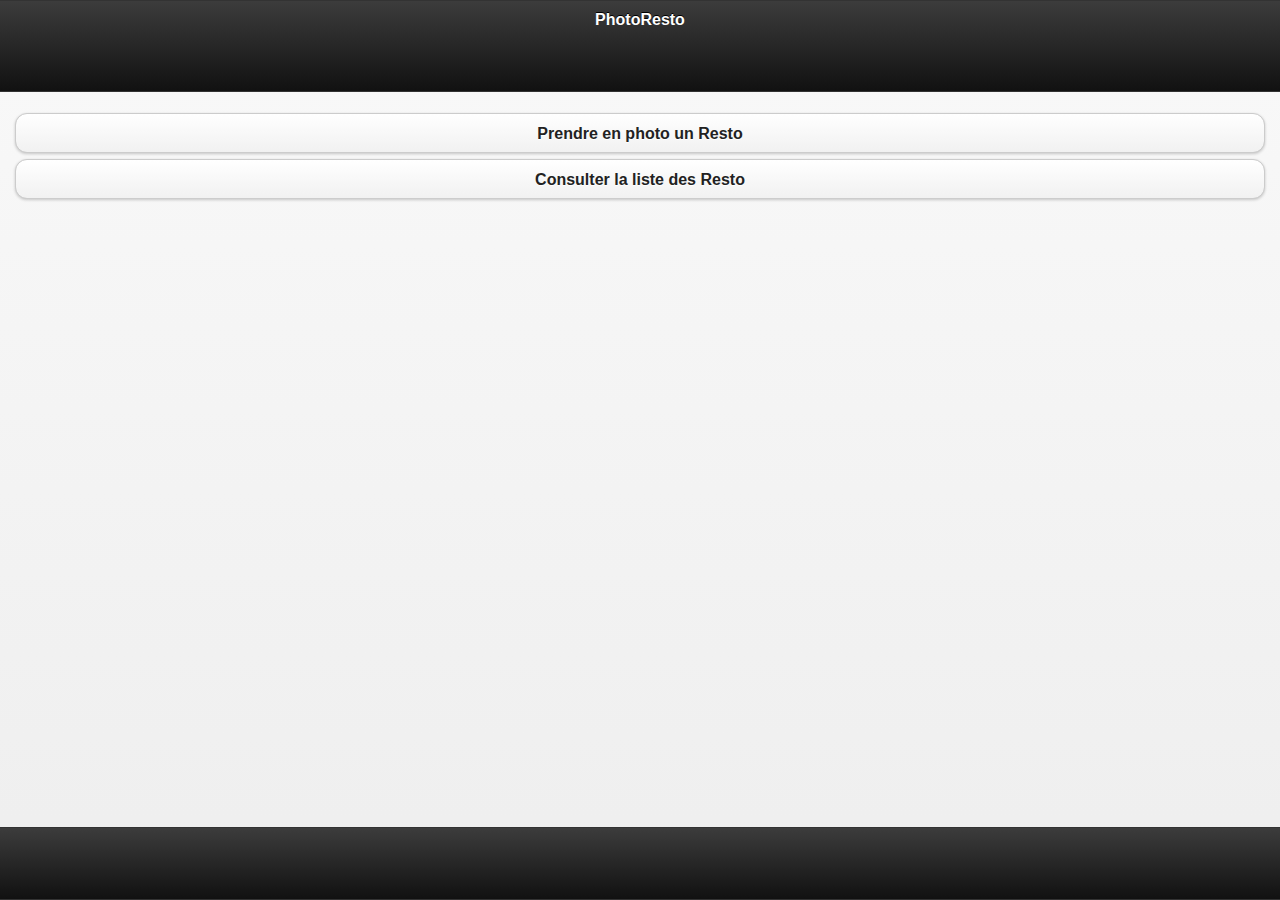
==== PhotoResto/platforms/android/assets/www/index.html @ 63dc2b90 "retour fonctionnel" ====
<!DOCTYPE html>
<html>

<head>
	<meta charset="utf-8" />
	<meta name="format-detection" content="telephone=no" />
	<!-- WARNING: for iOS 7, remove the width=device-width and height=device-height attributes. See https://issues.apache.org/jira/browse/CB-4323 -->
	<meta name="viewport" content="user-scalable=no, initial-scale=1, maximum-scale=1, minimum-scale=1, width=device-width, height=device-height, target-densitydpi=device-dpi" />
	<!-- DO NOT REMOVE, NEEDED TO RUN -->
	<link rel="stylesheet" type="text/css" href="css/jquery.mobile-1.3.2.min.css" />
	<script type="text/javascript" src="js/jquery/jquery-2.0.3.min.js"></script>
	<script type="text/javascript" src="js/jquery/jquery.mobile-1.3.2.min.js"></script>
	<script type="text/javascript" src="cordova.js"></script>
	<!-- CAN BE MODIFIED OR REMOVED FOR PROJECT -->
	<title>PhotoResto!</title>
	<link rel="stylesheet" type="text/css" href="css/index.css" />
	<script type="text/javascript" src="js/index.js"></script>
	<script type="text/javascript" src="js/geolocation.js"></script>
	<script type="text/javascript" src="js/camera.js"></script>
</head>

<body>

	<div class="page" id="home" data-role="page">
		<div data-role="header">
			<h1>PhotoResto</h1>
		</div>
		<div data-role="content">
			<a data-role="button" class="getPicture" href="#remplirFiche">Prendre en photo un Resto</a>
			<a data-role="button" id="seeList" href="#">Consulter la liste des Resto</a>
		</div>
		<div data-role="footer">
		</div>
	</div>

	<div class="page" id="remplirFiche" data-role="page">
		<div data-role="header">
			<h1>Soumettre Resto</h1>
		</div>
		<div data-role="content">
			<div class="infoPhoto">
				<div id="photo"></div>
				<div id="optionPhoto">
					<input type="button" class="getPicture" value="Changer" />
					<p id="position"></p>
					<input type="button" class="getPosition" value="Changer" />
				</div>
			</div>
			<div class="infoResto">
			</div>
		</div>
		<div data-role="footer">
			<a data-role="button" class="left button cancel goHome" href="">Annuler</a>
			<a data-role="button" class="right button submitResto" href="">Soumettre le Resto</a>
			<div class="clear"></div>
		</div>
	</div>

	<!-- //EXEMPLE
	<div class="" data-role="page">
		<div data-role="header">
		</div>
		<div data-role="content">
		</div>
		<div data-role="footer">
	</div>
	-->
</body>

</html>
---- PhotoResto/platforms/android/assets/www/css/index.css ----
* {
	-webkit-tap-highlight-color: rgba(0, 0, 0, 0);
	/* make transparent link selection, adjust last value opacity 0 to 1.0 */
}
body {
	-webkit-touch-callout: none;
	/*	 prevent callout to copy image, etc when tap to hold */
	-webkit-text-size-adjust: none;
	/* prevent webkit from resizing text to fit*/
	-webkit-user-select: none;
	/*	 prevent copy paste, to allow, change 'none' to 'text' */
	font-family: 'HelveticaNeue-Light', 'HelveticaNeue', Helvetica, Arial, sans-serif;
	font-size: 12px;
	height: 100%;
	margin: 0px;
	padding: 0px;
	width: 100%;
	color: #000;
}
/* Portrait layout (default) */

/* Landscape layout (with min-width) */

/*
@media screen and (min-aspect-ratio: 1/1) and (min-width:400px) {

}
*/

.page {
	height: 100%;
	font-size:100%;
}
[data-role="header"] {
	height: 10%;
	width: 100%;
}
[data-role="content"] {

}
[data-role="footer"] {
	bottom: 0;
	position: fixed;
	width: 96%;
	height: 5%;
	padding:1% 2%;
}
.smallPic {
	width: 100%;
}
.infoPhoto {
	height: 30%;
	width: 100%;
	padding: 1%;
}
#photo {
	max-width: 49%;
	height: 100%;
	float: left;
}
#optionPhoto {
	max-width: 49%;
	float: right;
}
.left {
	float: left;
}
.right {
	float: right;
}
.clear {
	clear: both;
}
.button {
	height:90%;
	min-width:20%;
	max-width:40%;
	text-align:center;
	font-size-adjust:auto;
}
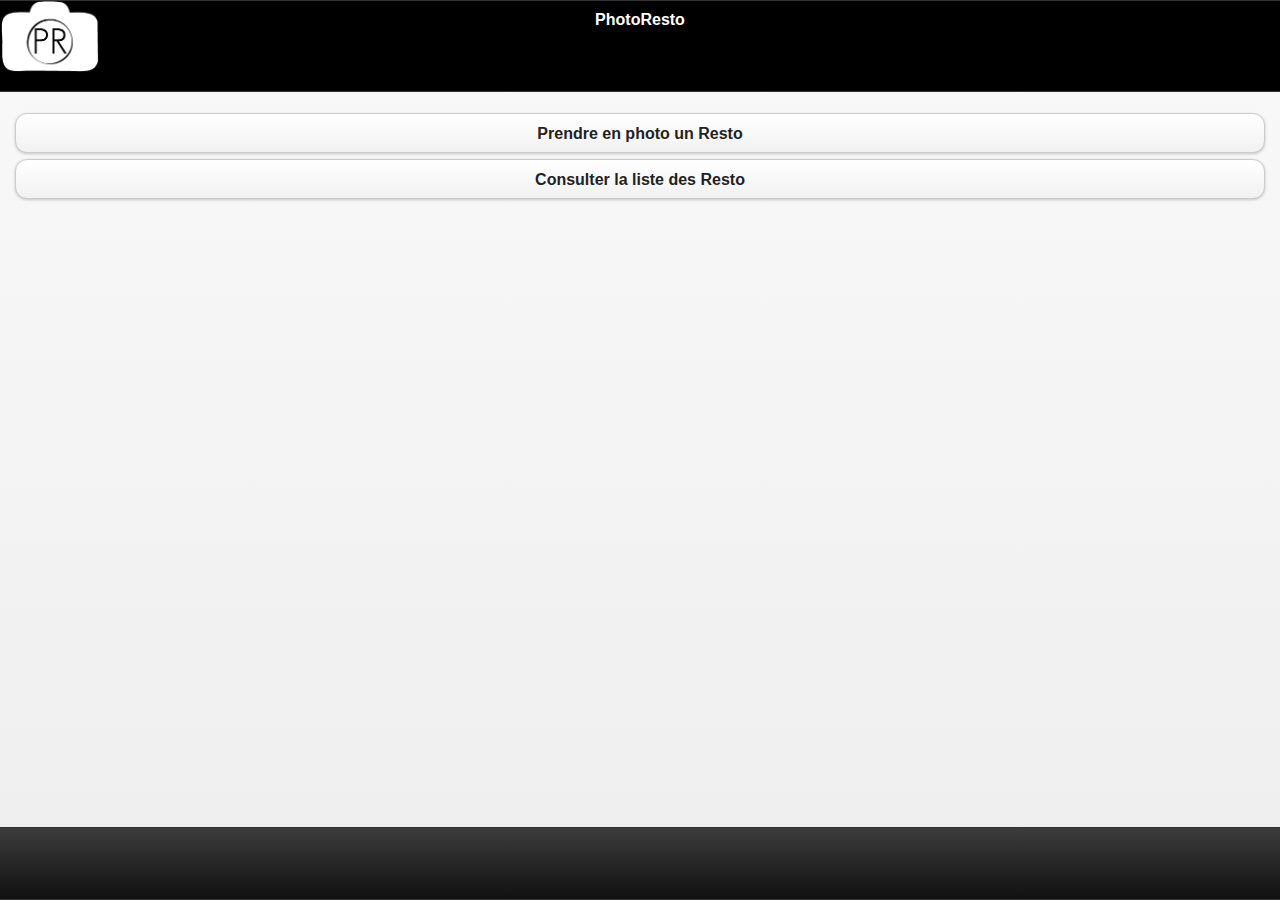
==== commit ecbf261c: "APK dispo" ====
--- a/PhotoResto/platforms/android/assets/www/index.html
+++ b/PhotoResto/platforms/android/assets/www/index.html
@@ -20,10 +20,11 @@
 </head>
 
 <body>
-
+<!-- HOMEPAGE -->
 	<div class="page" id="home" data-role="page">
 		<div data-role="header">
-			<h1>PhotoResto</h1>
+			<img src="img/logo.png" alt="PhotoResto"/>
+            <h1>PhotoResto</h1>
 		</div>
 		<div data-role="content">
 			<a data-role="button" class="getPicture" href="#remplirFiche">Prendre en photo un Resto</a>
@@ -32,31 +33,74 @@
 		<div data-role="footer">
 		</div>
 	</div>
-
-	<div class="page" id="remplirFiche" data-role="page">
-		<div data-role="header">
-			<h1>Soumettre Resto</h1>
+    
+<!-- REMPLIR DONNEES RESTO -->
+    <div class="page" id="remplirFiche" data-role="page">
+        <div data-role="header">
+			<img src="img/logo.png" alt="PhotoResto"/>
+            <h1>PhotoResto</h1>
+		</div>
+        <div data-role="content">
+			<div class="infoPhoto">
+                <div id="optionPhoto">
+					<input type="button" class="getPicture" value="Reprendre" />
+					<p id="position"></p>
+				</div>
+            </div>
+            <div class="infoResto">
+                <form method="" action="">
+   	                <p><label for="nom">Nom du restaurant</label>
+                        <input type="text" name="nom" id="nom" />
+                    </p>
+                    <p><label for="type">Type de restaurants</label>
+                        <select name="type" id="type">
+                            <option value="fastfood">Fast food</option>
+                            <option value="italien">Italien</option>
+                            <option value="mexicain">Mexicain</option>
+                            <option value="asiatique">Asiatique</option>
+                            <option value="gastronomique">Gastronomique</option>
+                            <option value="autre">Autre</option>
+                        </select>
+                    </p>
+                    <p><label for="note">Note</label>
+                        <select name="note" id="note">
+                            <option value="6">6 - Excellent</option>
+                            <option value="5">5 - Très bon</option>
+                            <option value="4">4 - Bon</option>
+                            <option value="3">3 - Moyen</option>
+                            <option value="2">2 - Déconseillé</option>
+                            <option value="1">1 - A éviter!</option>
+                        </select>
+                    </p>
+                    <p><label for="commentaire">Commentaire</label>
+                        <textarea name="commentaire" id="commentaire" rows="5" cols="20"></textarea>
+                    </p>
+                    <input type="submit" value="OK" />
+                </form>
+             </div>
+        </div>
+        <div data-role="footer">
+	   </div>
+    </div>
+<!-- FICHE RESTO -->
+    <div class="page" id="fiche" data-role="page">
+        <div data-role="header">
+            <img src="img/logo.png" alt="PhotoResto"/>
+            <h1>PhotoResto</h1>
 		</div>
 		<div data-role="content">
-			<div class="infoPhoto">
-				<div id="photo"></div>
-				<div id="optionPhoto">
-					<input type="button" class="getPicture" value="Changer" />
-					<p id="position"></p>
-					<input type="button" class="getPosition" value="Changer" />
-				</div>
-			</div>
-			<div class="infoResto">
-			</div>
+            <h2>Nom du resto</h2> <!-- aller rechercher le nom du resto -->
+            <p>Note du resto</p> <!-- aller rechercher la note du resto -->
+            <a href=""><img src="" alt=""/></a> <!-- aller rechercher l'image du resto + créer un lien pour la galerie de toutes les photos du resto -->
+            <a href=""><img src="" alt="" /></a> <!-- image de la carte + position adresse pour ouvrir google maps -->
+            <p>commentaire</p> <!-- aller rechercher les commentaires s'il y en a -->
 		</div>
 		<div data-role="footer">
-			<a data-role="button" class="left button cancel goHome" href="">Annuler</a>
-			<a data-role="button" class="right button submitResto" href="">Soumettre le Resto</a>
-			<div class="clear"></div>
-		</div>
-	</div>
-
-	<!-- //EXEMPLE
+        </div>
+    </div>
+        
+    
+	<!-- //EXEMPLE à utiliser
 	<div class="" data-role="page">
 		<div data-role="header">
 		</div>
--- a/PhotoResto/platforms/android/assets/www/css/index.css
+++ b/PhotoResto/platforms/android/assets/www/css/index.css
@@ -34,7 +34,20 @@
 [data-role="header"] {
 	height: 10%;
 	width: 100%;
+    background: #000000;
 }
+
+[data-role="header"] img {
+	height: 80%;
+    float: left;
+}
+
+[data-role="header"] h1 {
+	text-align:center;
+    font-size: 20px;
+
+}
+
 [data-role="content"] {
 
 }
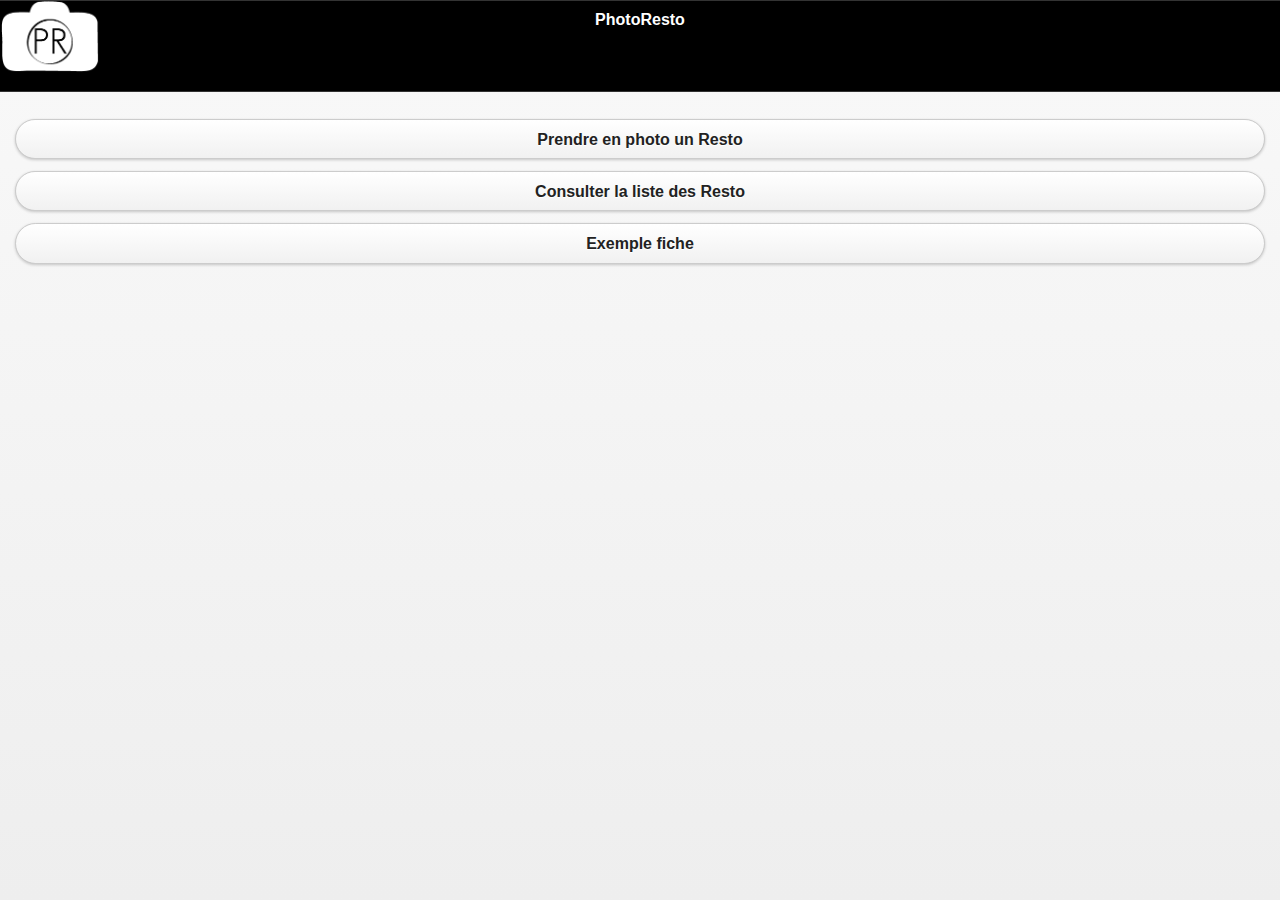
==== commit 9d2a6d88: "JS + détails css" ====
--- a/PhotoResto/platforms/android/assets/www/index.html
+++ b/PhotoResto/platforms/android/assets/www/index.html
@@ -12,7 +12,7 @@
 	<script type="text/javascript" src="js/jquery/jquery.mobile-1.3.2.min.js"></script>
 	<script type="text/javascript" src="cordova.js"></script>
 	<!-- CAN BE MODIFIED OR REMOVED FOR PROJECT -->
-	<title>PhotoResto!</title>
+	<title>PhotoResto</title>
 	<link rel="stylesheet" type="text/css" href="css/index.css" />
 	<script type="text/javascript" src="js/index.js"></script>
 	<script type="text/javascript" src="js/geolocation.js"></script>
@@ -20,95 +20,147 @@
 </head>
 
 <body>
-<!-- HOMEPAGE -->
+	<!-- HOMEPAGE -->
 	<div class="page" id="home" data-role="page">
 		<div data-role="header">
-			<img src="img/logo.png" alt="PhotoResto"/>
-            <h1>PhotoResto</h1>
+			<img src="img/logo.png" alt="PhotoResto" />
+			<h1>PhotoResto</h1>
 		</div>
 		<div data-role="content">
-			<a data-role="button" class="getPicture" href="#remplirFiche">Prendre en photo un Resto</a>
-			<a data-role="button" id="seeList" href="#">Consulter la liste des Resto</a>
-		</div>
-		<div data-role="footer">
+			<a data-role="button" class="getPicture" href="#fillSheet">Prendre en photo un Resto</a>
+			<a data-role="button" href="#listSheet">Consulter la liste des Resto</a>
+			<a data-role="button" href="#sheet">Exemple fiche</a>
 		</div>
 	</div>
-    
-<!-- REMPLIR DONNEES RESTO -->
-    <div class="page" id="remplirFiche" data-role="page">
-        <div data-role="header">
-			<img src="img/logo.png" alt="PhotoResto"/>
-            <h1>PhotoResto</h1>
-		</div>
-        <div data-role="content">
-			<div class="infoPhoto">
-                <div id="optionPhoto">
-					<input type="button" class="getPicture" value="Reprendre" />
-					<p id="position"></p>
-				</div>
-            </div>
-            <div class="infoResto">
-                <form method="" action="">
-   	                <p><label for="nom">Nom du restaurant</label>
-                        <input type="text" name="nom" id="nom" />
-                    </p>
-                    <p><label for="type">Type de restaurants</label>
-                        <select name="type" id="type">
-                            <option value="fastfood">Fast food</option>
-                            <option value="italien">Italien</option>
-                            <option value="mexicain">Mexicain</option>
-                            <option value="asiatique">Asiatique</option>
-                            <option value="gastronomique">Gastronomique</option>
-                            <option value="autre">Autre</option>
-                        </select>
-                    </p>
-                    <p><label for="note">Note</label>
-                        <select name="note" id="note">
-                            <option value="6">6 - Excellent</option>
-                            <option value="5">5 - Très bon</option>
-                            <option value="4">4 - Bon</option>
-                            <option value="3">3 - Moyen</option>
-                            <option value="2">2 - Déconseillé</option>
-                            <option value="1">1 - A éviter!</option>
-                        </select>
-                    </p>
-                    <p><label for="commentaire">Commentaire</label>
-                        <textarea name="commentaire" id="commentaire" rows="5" cols="20"></textarea>
-                    </p>
-                    <input type="submit" value="OK" />
-                </form>
-             </div>
-        </div>
-        <div data-role="footer">
-	   </div>
-    </div>
-<!-- FICHE RESTO -->
-    <div class="page" id="fiche" data-role="page">
-        <div data-role="header">
-            <img src="img/logo.png" alt="PhotoResto"/>
-            <h1>PhotoResto</h1>
+
+	<!-- REMPLIR DONNEES RESTO -->
+	<div class="page" id="fillSheet" data-role="page">
+		<div data-role="header">
+			<img src="img/logo.png" alt="PhotoResto" />
+			<h1>PhotoResto</h1>
 		</div>
 		<div data-role="content">
-            <h2>Nom du resto</h2> <!-- aller rechercher le nom du resto -->
-            <p>Note du resto</p> <!-- aller rechercher la note du resto -->
-            <a href=""><img src="" alt=""/></a> <!-- aller rechercher l'image du resto + créer un lien pour la galerie de toutes les photos du resto -->
-            <a href=""><img src="" alt="" /></a> <!-- image de la carte + position adresse pour ouvrir google maps -->
-            <p>commentaire</p> <!-- aller rechercher les commentaires s'il y en a -->
+			<div class="infoPhoto">
+				<div id="photo" class="photo"></div>
+				<div id="optionPhoto">
+					<input type="button" class="getPicture" value="Reprendre la photo" />
+				</div>
+			</div>
+			<div class="infoResto">
+				<form method="" action="">
+					<p>
+						<label for="name">Nom du restaurant</label>
+						<input type="text" name="name" id="name" />
+					</p>
+					<p>
+						<label for="typeInfo">Type de restaurants</label>
+						<select name="typeInfo" id="typeInfo">
+							<option value="fastfood">Fast food</option>
+							<option value="italien">Italien</option>
+							<option value="mexicain">Mexicain</option>
+							<option value="asiatique">Asiatique</option>
+							<option value="gastronomique">Gastronomique</option>
+							<option value="autre">Autre</option>
+						</select>
+					</p>
+					<p>
+						<label for="mark">Note</label>
+						<select name="mark" id="mark">
+							<option value="6">6 - Excellent</option>
+							<option value="5">5 - Très bon</option>
+							<option value="4">4 - Bon</option>
+							<option value="3">3 - Moyen</option>
+							<option value="2">2 - Déconseillé</option>
+							<option value="1">1 - A éviter!</option>
+						</select>
+					</p>
+					<p>
+						<label for="comment">Commentaire</label>
+						<textarea name="comment" id="comment" rows="5" cols="20"></textarea>
+					</p>
+					<a data-role="button" class="left button cancel goHome" href="#home">Annuler</a>
+					<a data-role="button" class="right button submitResto" href="#sheet">Rechercher les Restos</a>
+				</form>
+			</div>
 		</div>
-		<div data-role="footer">
-        </div>
-    </div>
-        
-    
-	<!-- //EXEMPLE à utiliser
-	<div class="" data-role="page">
+	</div>
+
+	<!-- LISTE RESTO -->
+	<div class="page" id="listSheet" data-role="page">
 		<div data-role="header">
+			<img src="img/logo.png" alt="PhotoResto" />
+			<h1>PhotoResto</h1>
 		</div>
 		<div data-role="content">
+			<p>
+				<label for="typeList">Type Restaurant</label>
+				<select name="typeList" id="typeList">
+					<option value="fastfood">Fast food</option>
+					<option value="italien">Italien</option>
+					<option value="mexicain">Mexicain</option>
+					<option value="asiatique">Asiatique</option>
+					<option value="gastronomique">Gastronomique</option>
+					<option value="autre">Autre</option>
+				</select>
+			</p>
+			<p>
+				<label for="distance">Perimètre recherche</label>
+				<select name="distance" id="distance">
+					<option value="< 1km">
+						< 1km</option>
+							<option value="1km - 5km">1km - 5km</option>
+							<option value="5km - 10km">5km - 10km</option>
+							<option value="10km - 20km">10km - 20km</option>
+							<option value="> 20km">> 20km</option>
+				</select>
+			</p>
+			<a data-role="button" class="left button cancel goHome" href="#home">Annuler</a>
+			<a data-role="button" class="right button submitSearch" href="#">Soumettre le Resto</a>
 		</div>
-		<div data-role="footer">
 	</div>
-	-->
+
+	<!-- FICHE RESTO -->
+	<div class="page" id="sheet" data-role="page">
+		<div data-role="header">
+			<img src="img/logo.png" alt="PhotoResto" />
+			<h1>PhotoResto</h1>
+		</div>
+		<div data-role="content">
+			<h2>Vapiano</h2>
+			<!-- aller rechercher le nom du resto -->
+			<h3>Restaurant italien</h3>
+			<!-- aller rechercher le type du resto -->
+			<p>Excellent ! :)</p>
+			<!-- aller rechercher la note du resto -->
+			<p>
+				<a href="">
+					<img src="img/vapiano.jpg" width="440" height="260" alt="nomDuResto" />
+				</a>
+			</p>
+			<!-- aller rechercher l'image du resto + créer un lien pour la galerie de toutes les photos du resto -->
+			<p>
+				<a href="https://maps.google.ch/maps?q=vapiano+lausanne+carte&ie=UTF-8&ei=_nyUUseQH8rOygOU8oKQAg&ved=0CAoQ_AUoAg">
+					<img src="img/carte_vapiano.jpg" width="440" height="260" alt="nomDuResto" />
+				</a>
+			</p>
+			<!-- image de la carte + position adresse pour ouvrir google maps -->
+			<p>
+				Commentaire : blablabla balbalbab lbalbalb alba ba blabla balbb alb a lb albal blablabla balbalbab lbalbalb alba ba blabla balbb alb a lb albal. blablabla balbalbab lbalbalb alba ba blabla balbb alb a lb albal.
+			</p>
+			<!-- aller rechercher les commentaires s'il y en a -->
+		</div>
+	</div>
+
+	<!-- //EXEMPLE à utiliser
+        <div class="" data-role="page">
+                <div data-role="header">
+                </div>
+                <div data-role="content">
+                </div>
+                <div data-role="footer">
+        </div>
+        -->
+
 </body>
 
 </html>--- a/PhotoResto/platforms/android/assets/www/css/index.css
+++ b/PhotoResto/platforms/android/assets/www/css/index.css
@@ -10,7 +10,7 @@
 	-webkit-user-select: none;
 	/*	 prevent copy paste, to allow, change 'none' to 'text' */
 	font-family: 'HelveticaNeue-Light', 'HelveticaNeue', Helvetica, Arial, sans-serif;
-	font-size: 12px;
+	font-size: 16px;
 	height: 100%;
 	margin: 0px;
 	padding: 0px;
@@ -18,14 +18,20 @@
 	color: #000;
 }
 /* Portrait layout (default) */
-
+@media screen and (min-aspect-ratio: 1/1) and (min-width:600px) {
+	body {
+		font-size:24px;
+	}
+}
 /* Landscape layout (with min-width) */
 
-/*
-@media screen and (min-aspect-ratio: 1/1) and (min-width:400px) {
 
+@media screen and (min-aspect-ratio: 1/1) and (max-width:400px) {
+	body {
+		font-size: 12px;
+	}
 }
-*/
+
 
 .page {
 	height: 100%;
@@ -60,11 +66,11 @@
 }
 .smallPic {
 	width: 100%;
+	
 }
 .infoPhoto {
 	height: 30%;
 	width: 100%;
-	padding: 1%;
 }
 #photo {
 	max-width: 49%;
@@ -90,4 +96,7 @@
 	max-width:40%;
 	text-align:center;
 	font-size-adjust:auto;
-}+}
+.infoResto {
+	clear:both;
+}
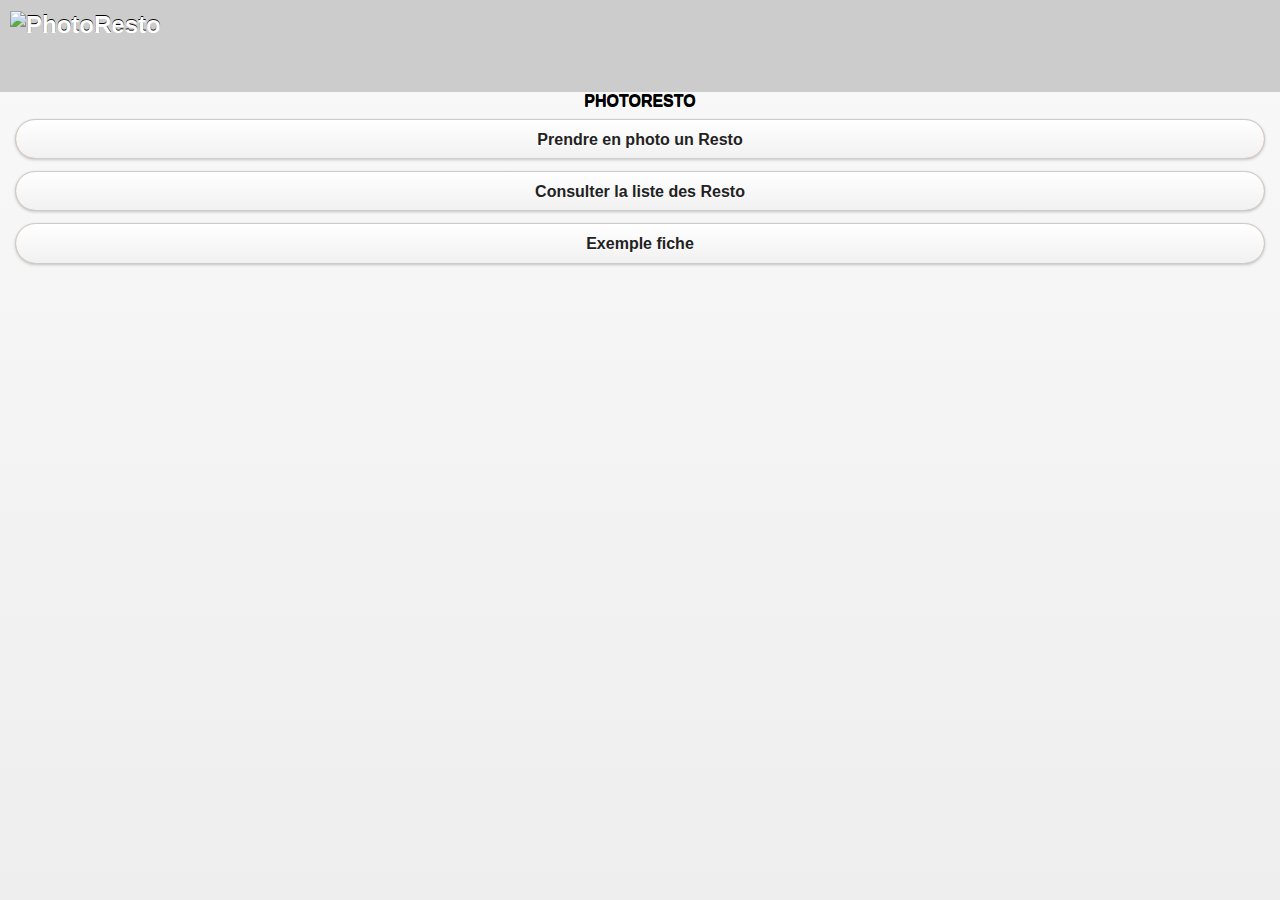
==== commit fdffa5d6: "Build APK + revert icon Miranda" ====
--- a/PhotoResto/platforms/android/assets/www/index.html
+++ b/PhotoResto/platforms/android/assets/www/index.html
@@ -23,8 +23,8 @@
 	<!-- HOMEPAGE -->
 	<div class="page" id="home" data-role="page">
 		<div data-role="header">
-			<img src="img/logo.png" alt="PhotoResto" />
-			<h1>PhotoResto</h1>
+			<img src="img/logo4.png" class="logo" alt="PhotoResto" />
+                        <h1 class="title">PHOTORESTO</h1>
 		</div>
 		<div data-role="content">
 			<a data-role="button" class="getPicture" href="#fillSheet">Prendre en photo un Resto</a>
@@ -36,8 +36,8 @@
 	<!-- REMPLIR DONNEES RESTO -->
 	<div class="page" id="fillSheet" data-role="page">
 		<div data-role="header">
-			<img src="img/logo.png" alt="PhotoResto" />
-			<h1>PhotoResto</h1>
+			<img src="img/logo4.png" class="logo" alt="PhotoResto" />
+                        <h1>PHOTORESTO</h1>
 		</div>
 		<div data-role="content">
 			<div class="infoPhoto">
@@ -46,7 +46,7 @@
 					<input type="button" class="getPicture" value="Reprendre la photo" />
 				</div>
 			</div>
-			<div class="infoResto">
+			<div class="infoResto clear">
 				<form method="" action="">
 					<p>
 						<label for="name">Nom du restaurant</label>
@@ -88,8 +88,7 @@
 	<!-- LISTE RESTO -->
 	<div class="page" id="listSheet" data-role="page">
 		<div data-role="header">
-			<img src="img/logo.png" alt="PhotoResto" />
-			<h1>PhotoResto</h1>
+			<img src="img/logo4.png" class="logo" alt="PhotoResto" />
 		</div>
 		<div data-role="content">
 			<p>
@@ -122,8 +121,7 @@
 	<!-- FICHE RESTO -->
 	<div class="page" id="sheet" data-role="page">
 		<div data-role="header">
-			<img src="img/logo.png" alt="PhotoResto" />
-			<h1>PhotoResto</h1>
+			<img src="img/logo4.png" class="logo" alt="PhotoResto" />
 		</div>
 		<div data-role="content">
 			<h2>Vapiano</h2>
@@ -148,6 +146,8 @@
 				Commentaire : blablabla balbalbab lbalbalb alba ba blabla balbb alb a lb albal blablabla balbalbab lbalbalb alba ba blabla balbb alb a lb albal. blablabla balbalbab lbalbalb alba ba blabla balbb alb a lb albal.
 			</p>
 			<!-- aller rechercher les commentaires s'il y en a -->
+            <!--décider nos boutons-->
+            <a data-role="button" class="left button goHome" href="#home">retour</a>
 		</div>
 	</div>
 
--- a/PhotoResto/platforms/android/assets/www/css/index.css
+++ b/PhotoResto/platforms/android/assets/www/css/index.css
@@ -1,102 +1,110 @@
 * {
-	-webkit-tap-highlight-color: rgba(0, 0, 0, 0);
-	/* make transparent link selection, adjust last value opacity 0 to 1.0 */
+    -webkit-tap-highlight-color: rgba(0, 0, 0, 0);
+    /* make transparent link selection, adjust last value opacity 0 to 1.0 */
 }
 body {
-	-webkit-touch-callout: none;
-	/*	 prevent callout to copy image, etc when tap to hold */
-	-webkit-text-size-adjust: none;
-	/* prevent webkit from resizing text to fit*/
-	-webkit-user-select: none;
-	/*	 prevent copy paste, to allow, change 'none' to 'text' */
-	font-family: 'HelveticaNeue-Light', 'HelveticaNeue', Helvetica, Arial, sans-serif;
-	font-size: 16px;
-	height: 100%;
-	margin: 0px;
-	padding: 0px;
-	width: 100%;
-	color: #000;
+    -webkit-touch-callout: none;
+    /*	 prevent callout to copy image, etc when tap to hold */
+    -webkit-text-size-adjust: none;
+    /* prevent webkit from resizing text to fit*/
+    -webkit-user-select: none;
+    /*	 prevent copy paste, to allow, change 'none' to 'text' */
+    font-family: 'HelveticaNeue-Light', 'HelveticaNeue', Helvetica, Arial, sans-serif;
+    font-size: 16px;
+    height: 100%;
+    margin: 0px;
+    padding: 0px;
+    width: 100%;
+    color: #000;
 }
 /* Portrait layout (default) */
-@media screen and (min-aspect-ratio: 1/1) and (min-width:600px) {
-	body {
-		font-size:24px;
-	}
-}
-/* Landscape layout (with min-width) */
-
-
-@media screen and (min-aspect-ratio: 1/1) and (max-width:400px) {
-	body {
-		font-size: 12px;
-	}
+@media screen and (min-width:600px) {
+    body {
+        font-size:24px;
+    }
 }
 
 
-.page {
-	height: 100%;
-	font-size:100%;
-}
-[data-role="header"] {
-	height: 10%;
-	width: 100%;
-    background: #000000;
+@media screen and (max-width:400px) {
+    body {
+        font-size: 12px;
+    }
 }
 
-[data-role="header"] img {
-	height: 80%;
-    float: left;
+.title{
+    color: #000;
+    
 }
 
-[data-role="header"] h1 {
-	text-align:center;
-    font-size: 20px;
+.page {
+    height: 100%;
+    font-size:100%;
 
+}
+[data-role="header"] {  
+    height: 10%;
+    width: 100%;
+    background: #CCC;
+    border-color: #CCC;
+    /*background: #f79646;
+    border-color: #f79646;*/
+
+}
+
+.logo {
+    display: block;
+    margin: 10px;
+    height: 80%;
 }
 
 [data-role="content"] {
 
 }
 [data-role="footer"] {
-	bottom: 0;
-	position: fixed;
-	width: 96%;
-	height: 5%;
-	padding:1% 2%;
+    bottom: 0;
+    position: fixed;
+    width: 96%;
+    height: 5%;
+    padding:1% 2%;
 }
 .smallPic {
-	width: 100%;
-	
+    width: 100%;
+
 }
 .infoPhoto {
-	height: 30%;
-	width: 100%;
+    height: 30%;
+    width: 100%;
 }
 #photo {
-	max-width: 49%;
-	height: 100%;
-	float: left;
+    max-width: 49%;
+    height: 100%;
+    float: left;
 }
 #optionPhoto {
-	max-width: 49%;
-	float: right;
+    max-width: 49%;
+    float: right;
 }
 .left {
-	float: left;
+    float: left;
 }
 .right {
-	float: right;
+    float: right;
 }
 .clear {
-	clear: both;
+    clear: both;
 }
 .button {
-	height:90%;
-	min-width:20%;
-	max-width:40%;
-	text-align:center;
-	font-size-adjust:auto;
+    height:90%;
+    min-width:20%;
+    max-width:40%;
+    text-align:center;
+    font-size-adjust:auto;
 }
-.infoResto {
-	clear:both;
+
+[data-role="button"] {
+    background-color: #f79646;
 }
+
+.button a:hover{
+    background-color: #f79646;
+}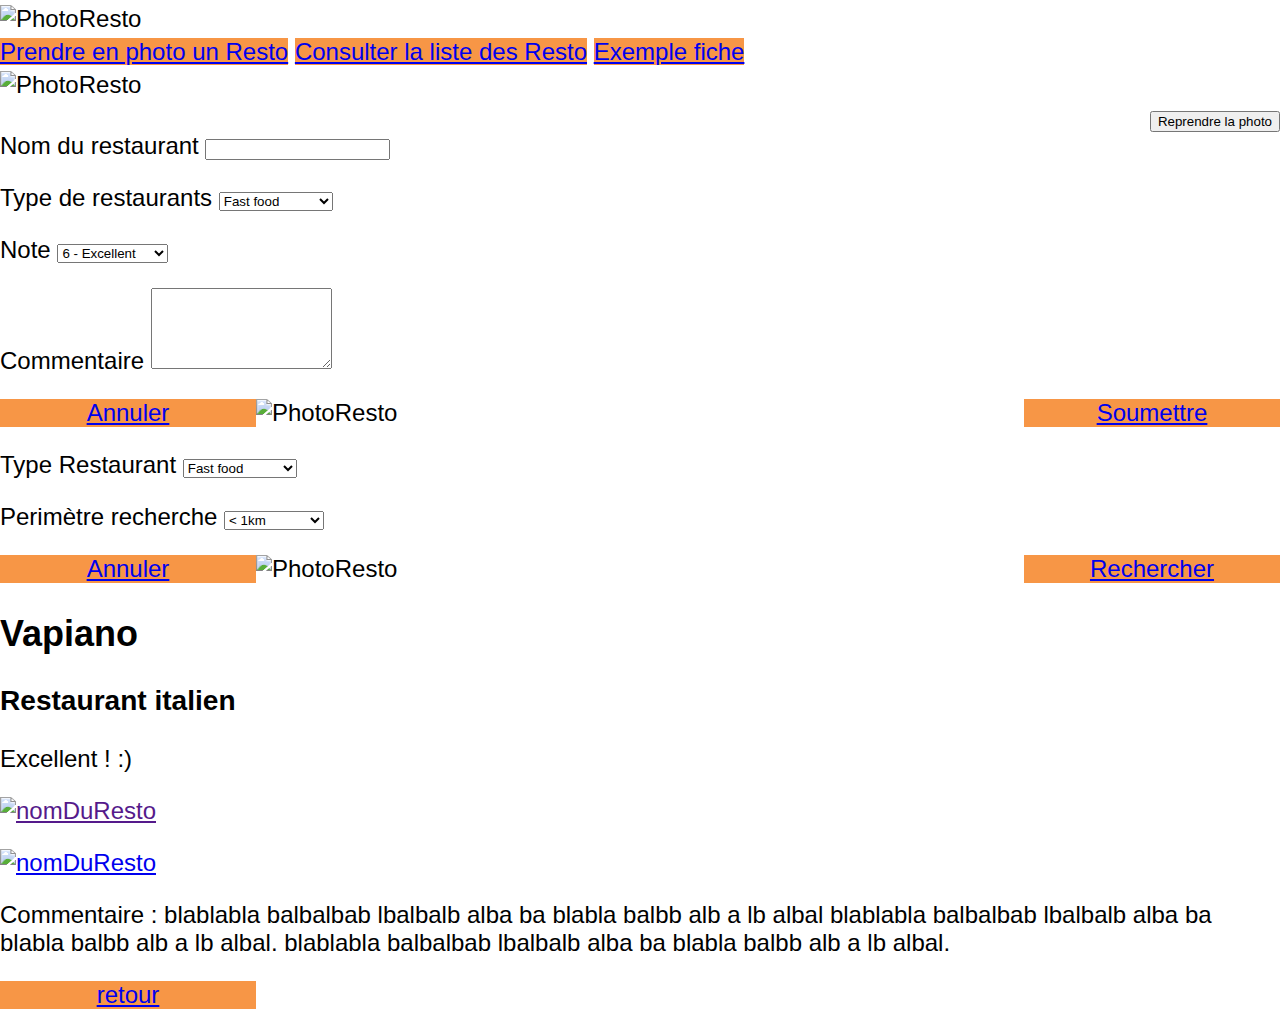
==== commit f7ed73cc: "Try ignore platform" ====
--- a/PhotoResto/platforms/android/assets/www/index.html
+++ b/PhotoResto/platforms/android/assets/www/index.html
@@ -5,14 +5,19 @@
 	<meta charset="utf-8" />
 	<meta name="format-detection" content="telephone=no" />
 	<!-- WARNING: for iOS 7, remove the width=device-width and height=device-height attributes. See https://issues.apache.org/jira/browse/CB-4323 -->
-	<meta name="viewport" content="user-scalable=no, initial-scale=1, maximum-scale=1, minimum-scale=1, width=device-width, height=device-height, target-densitydpi=device-dpi" />
+	<meta name="viewport" content="user-scalable=no, initial-scale=1, maximum-scale=1, minimum-scale=1, width=device-width, height=device-height, target-densitydpi=device-dpi" />	
 	<!-- DO NOT REMOVE, NEEDED TO RUN -->
-	<link rel="stylesheet" type="text/css" href="css/jquery.mobile-1.3.2.min.css" />
-	<script type="text/javascript" src="js/jquery/jquery-2.0.3.min.js"></script>
+    <script src="http://code.jquery.com/jquery-1.10.2.min.js"></script>
+    <script src="http://code.jquery.com/mobile/1.4.0-rc.1/jquery.mobile-1.4.0-rc.1.min.js"></script>
+	<!-- fichiers chris
+    <script type="text/javascript" src="js/jquery/jquery-2.0.3.min.js"></script>
 	<script type="text/javascript" src="js/jquery/jquery.mobile-1.3.2.min.js"></script>
 	<script type="text/javascript" src="cordova.js"></script>
 	<!-- CAN BE MODIFIED OR REMOVED FOR PROJECT -->
 	<title>PhotoResto</title>
+    <link rel="stylesheet" href="css/themes/PhotoResto_2.css" />
+    <link rel="stylesheet" href="css/themes/jquery.mobile.icons.min.css" />
+    <link rel="stylesheet" href="http://code.jquery.com/mobile/1.4.0-rc.1/jquery.mobile.structure-1.4.0-rc.1.min.css" />
 	<link rel="stylesheet" type="text/css" href="css/index.css" />
 	<script type="text/javascript" src="js/index.js"></script>
 	<script type="text/javascript" src="js/geolocation.js"></script>
@@ -23,8 +28,8 @@
 	<!-- HOMEPAGE -->
 	<div class="page" id="home" data-role="page">
 		<div data-role="header">
-			<img src="img/logo4.png" class="logo" alt="PhotoResto" />
-                        <h1 class="title">PHOTORESTO</h1>
+			<img src="img/logo4.png"  class="logo" alt="PhotoResto" />
+                        
 		</div>
 		<div data-role="content">
 			<a data-role="button" class="getPicture" href="#fillSheet">Prendre en photo un Resto</a>
@@ -35,9 +40,9 @@
 
 	<!-- REMPLIR DONNEES RESTO -->
 	<div class="page" id="fillSheet" data-role="page">
-		<div data-role="header">
+		<div data-role="header"  >
 			<img src="img/logo4.png" class="logo" alt="PhotoResto" />
-                        <h1>PHOTORESTO</h1>
+                    
 		</div>
 		<div data-role="content">
 			<div class="infoPhoto">
@@ -79,7 +84,7 @@
 						<textarea name="comment" id="comment" rows="5" cols="20"></textarea>
 					</p>
 					<a data-role="button" class="left button cancel goHome" href="#home">Annuler</a>
-					<a data-role="button" class="right button submitResto" href="#sheet">Rechercher les Restos</a>
+					<a data-role="button" class="right button submitResto" href="#sheet">Soumettre</a>
 				</form>
 			</div>
 		</div>
@@ -114,7 +119,7 @@
 				</select>
 			</p>
 			<a data-role="button" class="left button cancel goHome" href="#home">Annuler</a>
-			<a data-role="button" class="right button submitSearch" href="#">Soumettre le Resto</a>
+			<a data-role="button" class="right button submitSearch" href="#">Rechercher</a>
 		</div>
 	</div>
 
--- a/PhotoResto/platforms/android/assets/www/css/index.css
+++ b/PhotoResto/platforms/android/assets/www/css/index.css
@@ -42,19 +42,22 @@
 
 }
 [data-role="header"] {  
-    height: 10%;
+    height: 15%;
     width: 100%;
-    background: #CCC;
-    border-color: #CCC;
-    /*background: #f79646;
-    border-color: #f79646;*/
+}
 
+<!-- titre dans header -->
+.ui-header .ui-title
+ {  
+font-size:2em;
 }
 
 .logo {
     display: block;
-    margin: 10px;
-    height: 80%;
+    margin: 5px auto;
+    height: 90%;
+    
+    <!--float:left;-->
 }
 
 [data-role="content"] {
@@ -101,6 +104,10 @@
     font-size-adjust:auto;
 }
 
+.ui-page-theme-a .ui-btn {
+font-size:1.5em;
+}
+
 [data-role="button"] {
     background-color: #f79646;
 }
